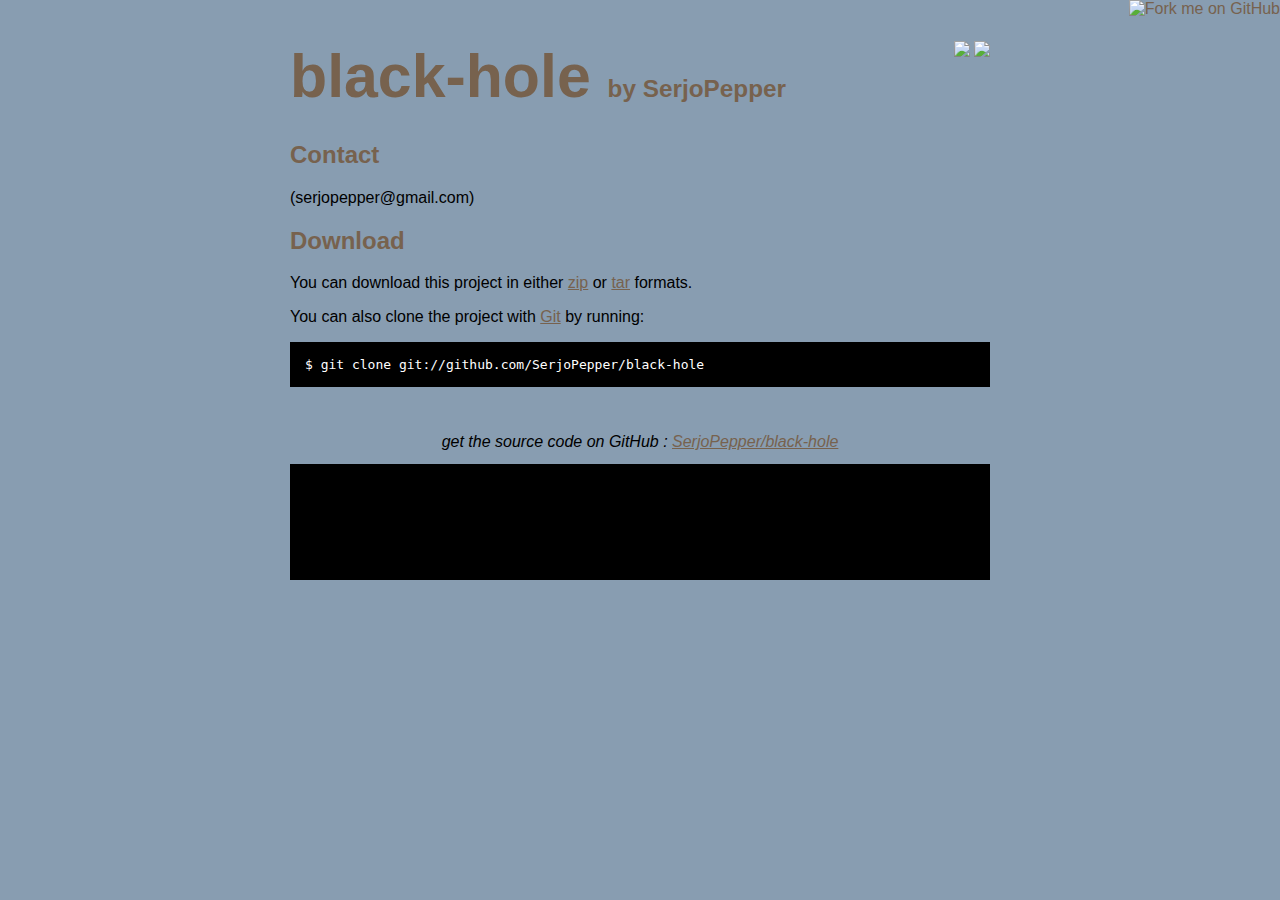
==== test.html @ 07717783 "some changes" ====
<!DOCTYPE html>
<html>
<head>
  <meta charset='utf-8'>

  <title>SerjoPepper/black-hole @ GitHub</title>
  <script type="text/javascript" charset="utf-8" src="blackhole.js"></script>
  <link rel="stylesheet" href="blackhole.css" />
  <style type="text/css">
    body {
      margin-top: 1.0em;
      background-color: #889db1;
      font-family: Helvetica, Arial, FreeSans, san-serif;
      color: #000000;
    }
    #container {
      margin: 0 auto;
      width: 700px;
    }
    h1 { font-size: 3.8em; color: #77624e; margin-bottom: 3px; }
    h1 .small { font-size: 0.4em; }
    h1 a { text-decoration: none }
    h2 { font-size: 1.5em; color: #77624e; }
    h3 { text-align: center; color: #77624e; }
    a { color: #77624e; }
    .description { font-size: 1.2em; margin-bottom: 30px; margin-top: 30px; font-style: italic;}
    .download { float: right; }
    pre { background: #000; color: #fff; padding: 15px;}
    hr { border: 0; width: 80%; border-bottom: 1px solid #aaa}
    .footer { text-align:center; padding-top:30px; font-style: italic; }
  </style>
</head>

<body>
  <a href="http://github.com/SerjoPepper/black-hole"><img style="position: absolute; top: 0; right: 0; border: 0;" src="http://s3.amazonaws.com/github/ribbons/forkme_right_darkblue_121621.png" alt="Fork me on GitHub" /></a>

  <div id="container">

    <div class="download">
      <a href="http://github.com/SerjoPepper/black-hole/zipball/master">
        <img border="0" width="90" src="http://github.com/images/modules/download/zip.png"></a>
      <a href="http://github.com/SerjoPepper/black-hole/tarball/master">
        <img border="0" width="90" src="http://github.com/images/modules/download/tar.png"></a>
    </div>

    <h1><a href="http://github.com/SerjoPepper/black-hole">black-hole</a>
      <span class="small">by <a href="http://github.com/SerjoPepper">SerjoPepper</a></span></h1>

    <div class="description">
      
    </div>

    <h2>Contact</h2>
<p> (serjopepper@gmail.com)
<br/>      </p>

    <h2>Download</h2>
    <p>
      You can download this project in either
      <a href="http://github.com/SerjoPepper/black-hole/zipball/master">zip</a> or
      <a href="http://github.com/SerjoPepper/black-hole/tarball/master">tar</a> formats.
    </p>
    <p>You can also clone the project with <a href="http://git-scm.com">Git</a>
      by running:
      <pre>$ git clone git://github.com/SerjoPepper/black-hole</pre>
    </p>

    <div class="footer">
      get the source code on GitHub : <a href="http://github.com/SerjoPepper/black-hole">SerjoPepper/black-hole</a>
    </div>
    
    <pre><pre>

  </div>

  
</body>

</html>
---- blackhole.css ----
@-moz-keyframes tremor {
	0% {
		-moz-transform: translate(0px, 3px);
	}
	25% {
		-moz-transform: translate(-3px, 0px);
	}
	50% {
		-moz-transform: translate(0px, -3px);
	}
	75% {
		-moz-transform: translate(3px, 0px);
	}
	100% {
		-moz-transform: translate(0px, 0px);
	}
}

@-moz-keyframes glow {
	from {
		-moz-box-shadow: 0px 0px 20px #0f0;
	}
	to {
		-moz-box-shadow: 0px 0px 25px #00f;
	}
}

.blackhole-wrapper .blackhole-animate {
		-moz-transition: all 1s ease-in-out;
	}
.blackhole-wrapper body.blackhole-animate {
	-moz-animation-name: tremor;
	-moz-animation-duration: 1s;
	-moz-animation-iteration-count: infinite;
	-moz-animation-direction: alternate;
	-moz-animation-timing-function: linear;
	-moz-animation-play-state: running;
	overflow-x: hidden;
}	

.blackhole-wrapper .blackhole-circle {
	position: absolute;
	top: 0;
	left: 0;
	z-index: 9999;
	-moz-transition: all 3s ease-in-out;
}

.blackhole-wrapper .init-blackhole-position {
	width: 2px;
	height: 2px;
	background: #f00;
	-moz-border-radius: 1px;
	-moz-transform: translate(-1px, -1px);
	-moz-box-shadow: 0px 0px 1px #f00;
}

.blackhole-wrapper .active-blackhole-position {
	width: 200px;
	height: 200px;
	background: #000;
	-moz-border-radius: 100px;
	-moz-transform: translate(-100px, -100px);
	-moz-box-shadow: 0px 0px 20px #0f0;
	
	-moz-animation-name: glow;
	-moz-animation-duration: 1s;
	-moz-animation-iteration-count: infinite;
	-moz-animation-direction: normal;
	-moz-animation-timing-function: linear;
	-moz-animation-play-state: running;
}

.blackhole-wrapper .blackhole-transparent-layout {
	position: fixed;
	left: 0;
	top: 0;
	width: 100%;
	height: 100%;
	z-index: 9998;
}

.blackhole-wrapper .blackhole-attackable {
	-moz-transition: all 2s ease-in-out;
}
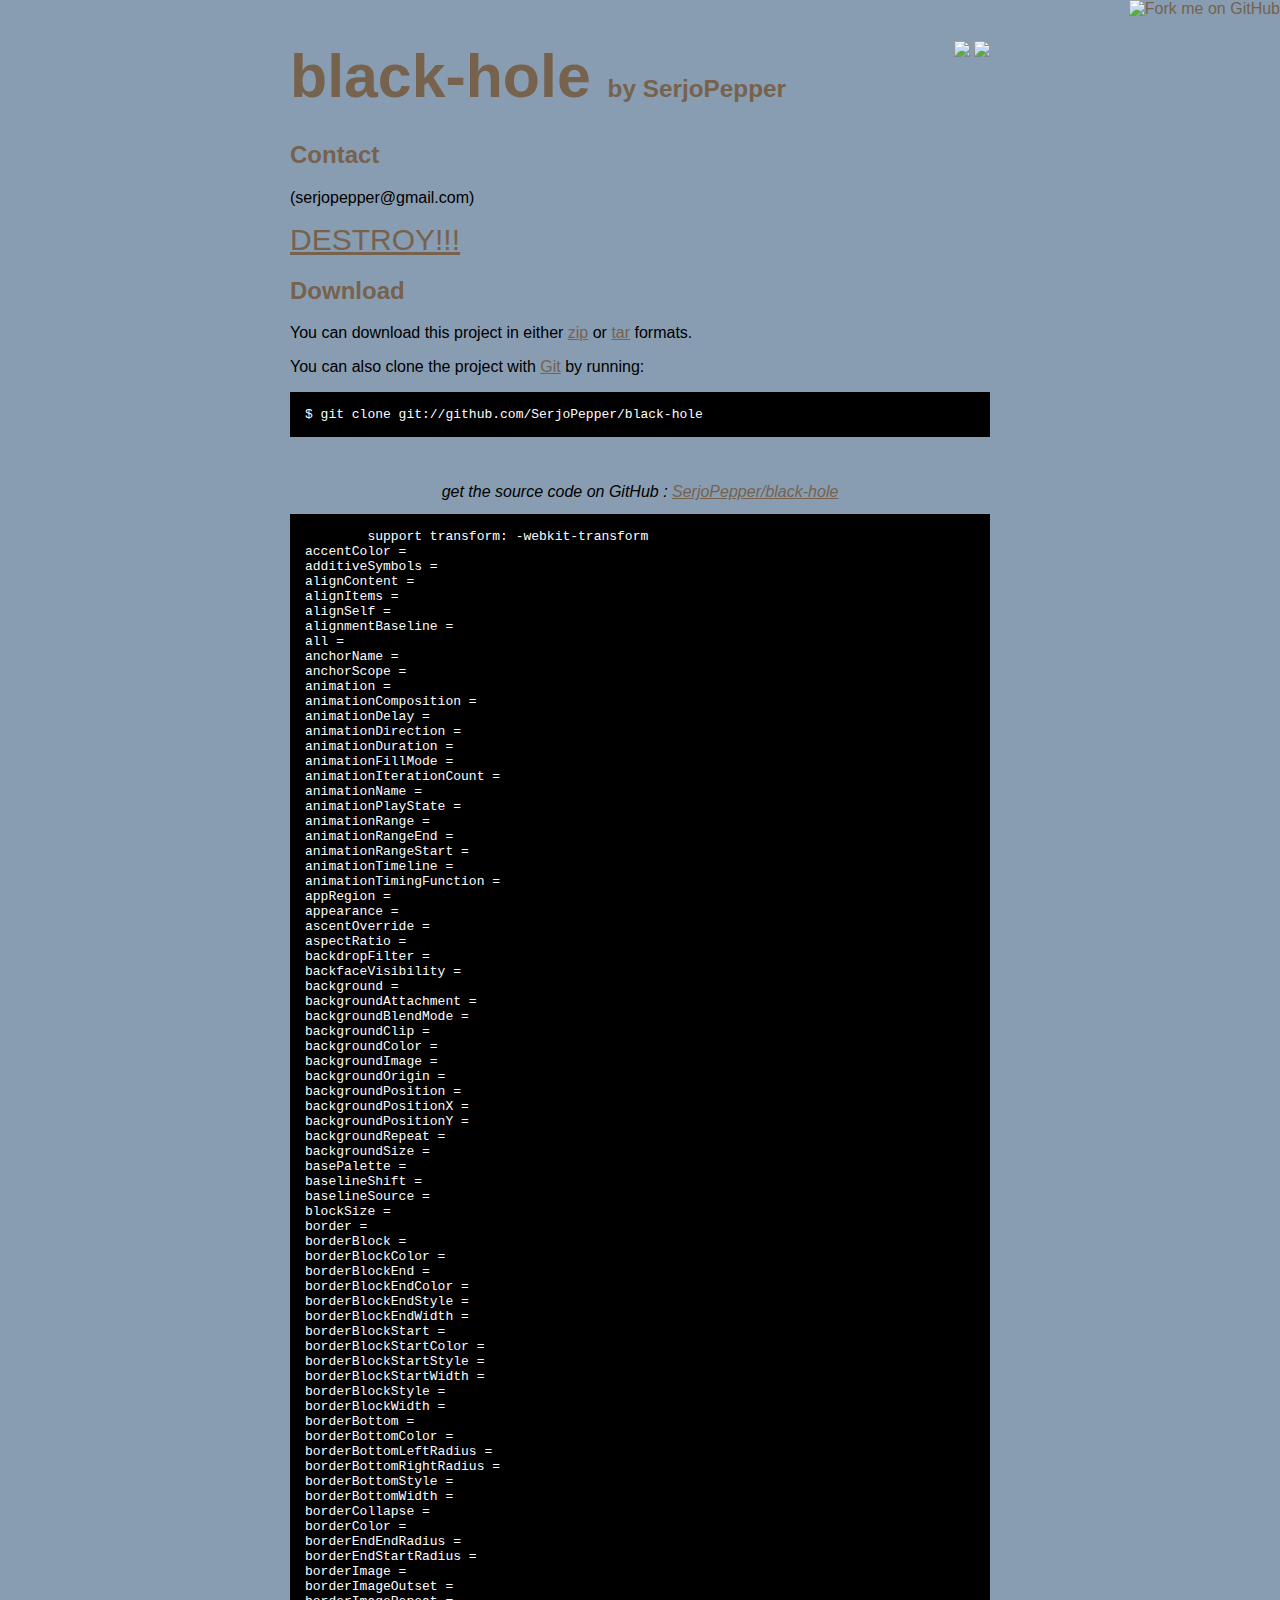
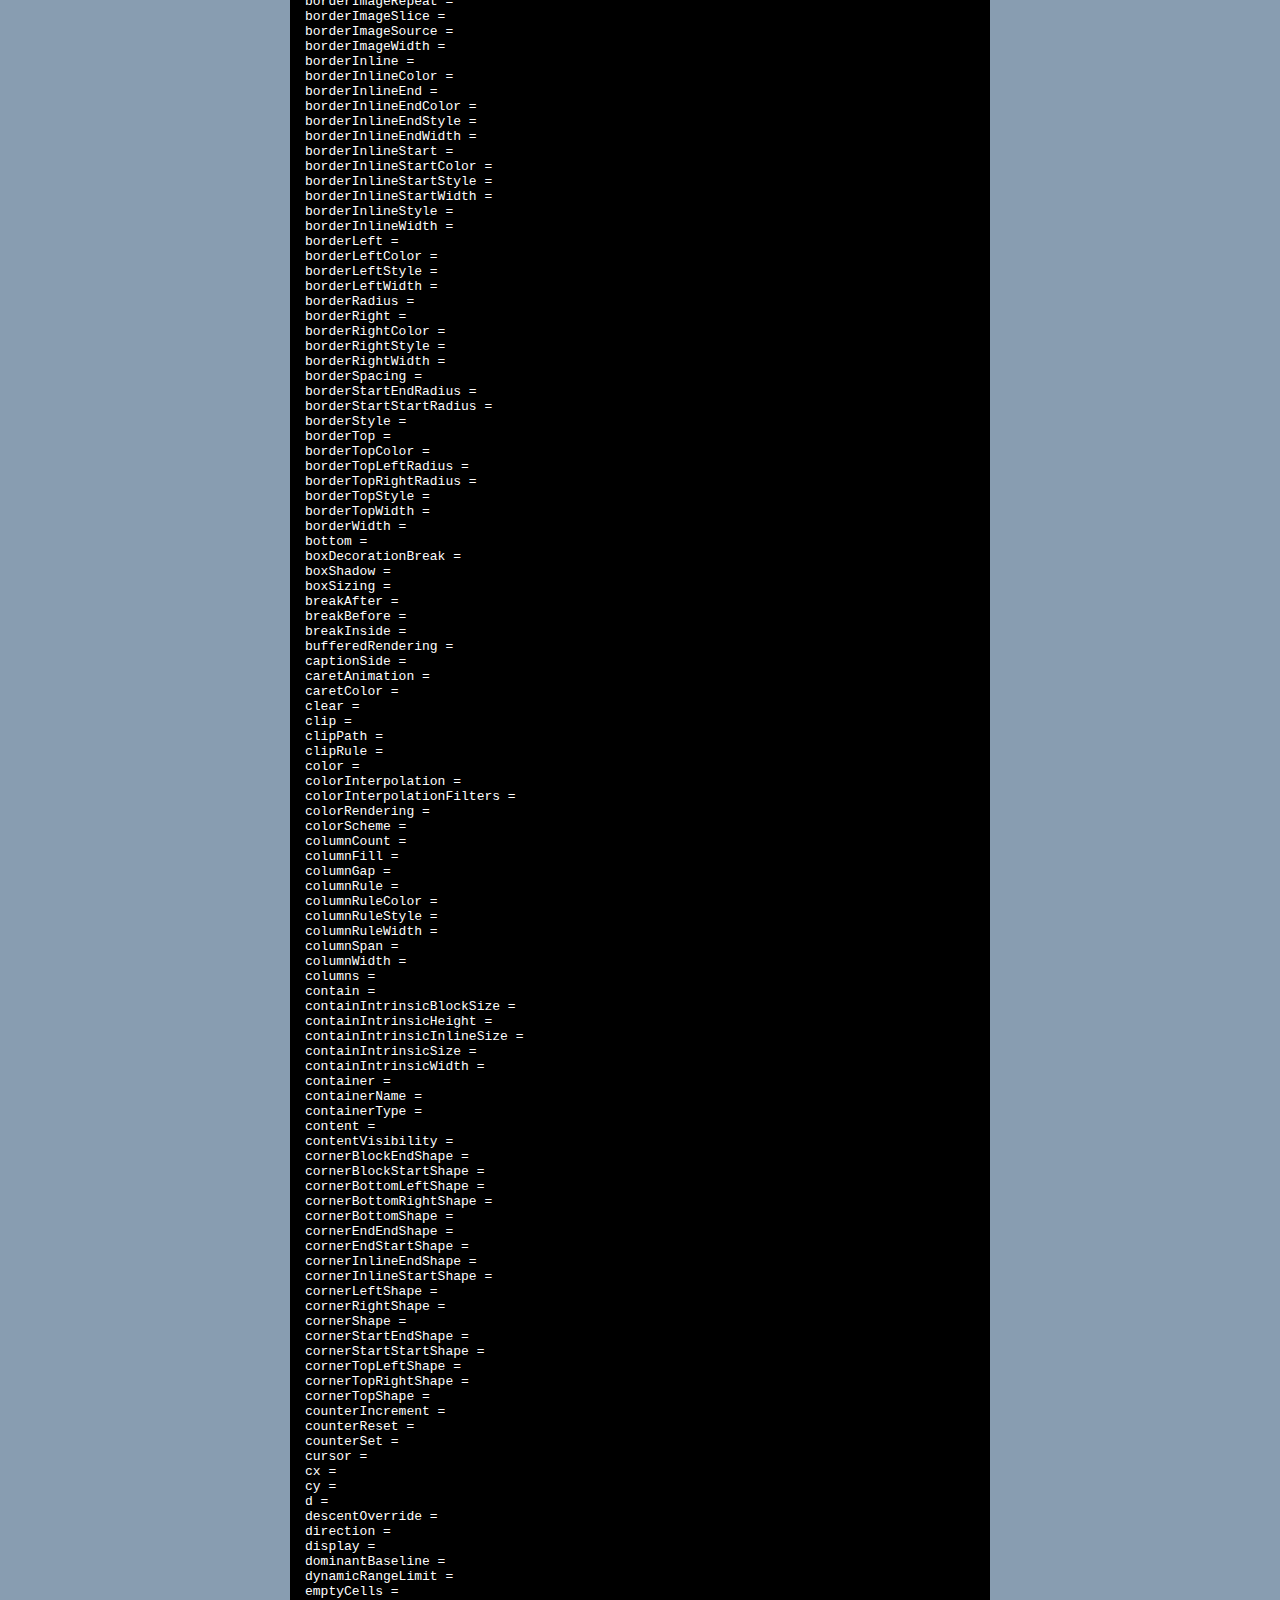
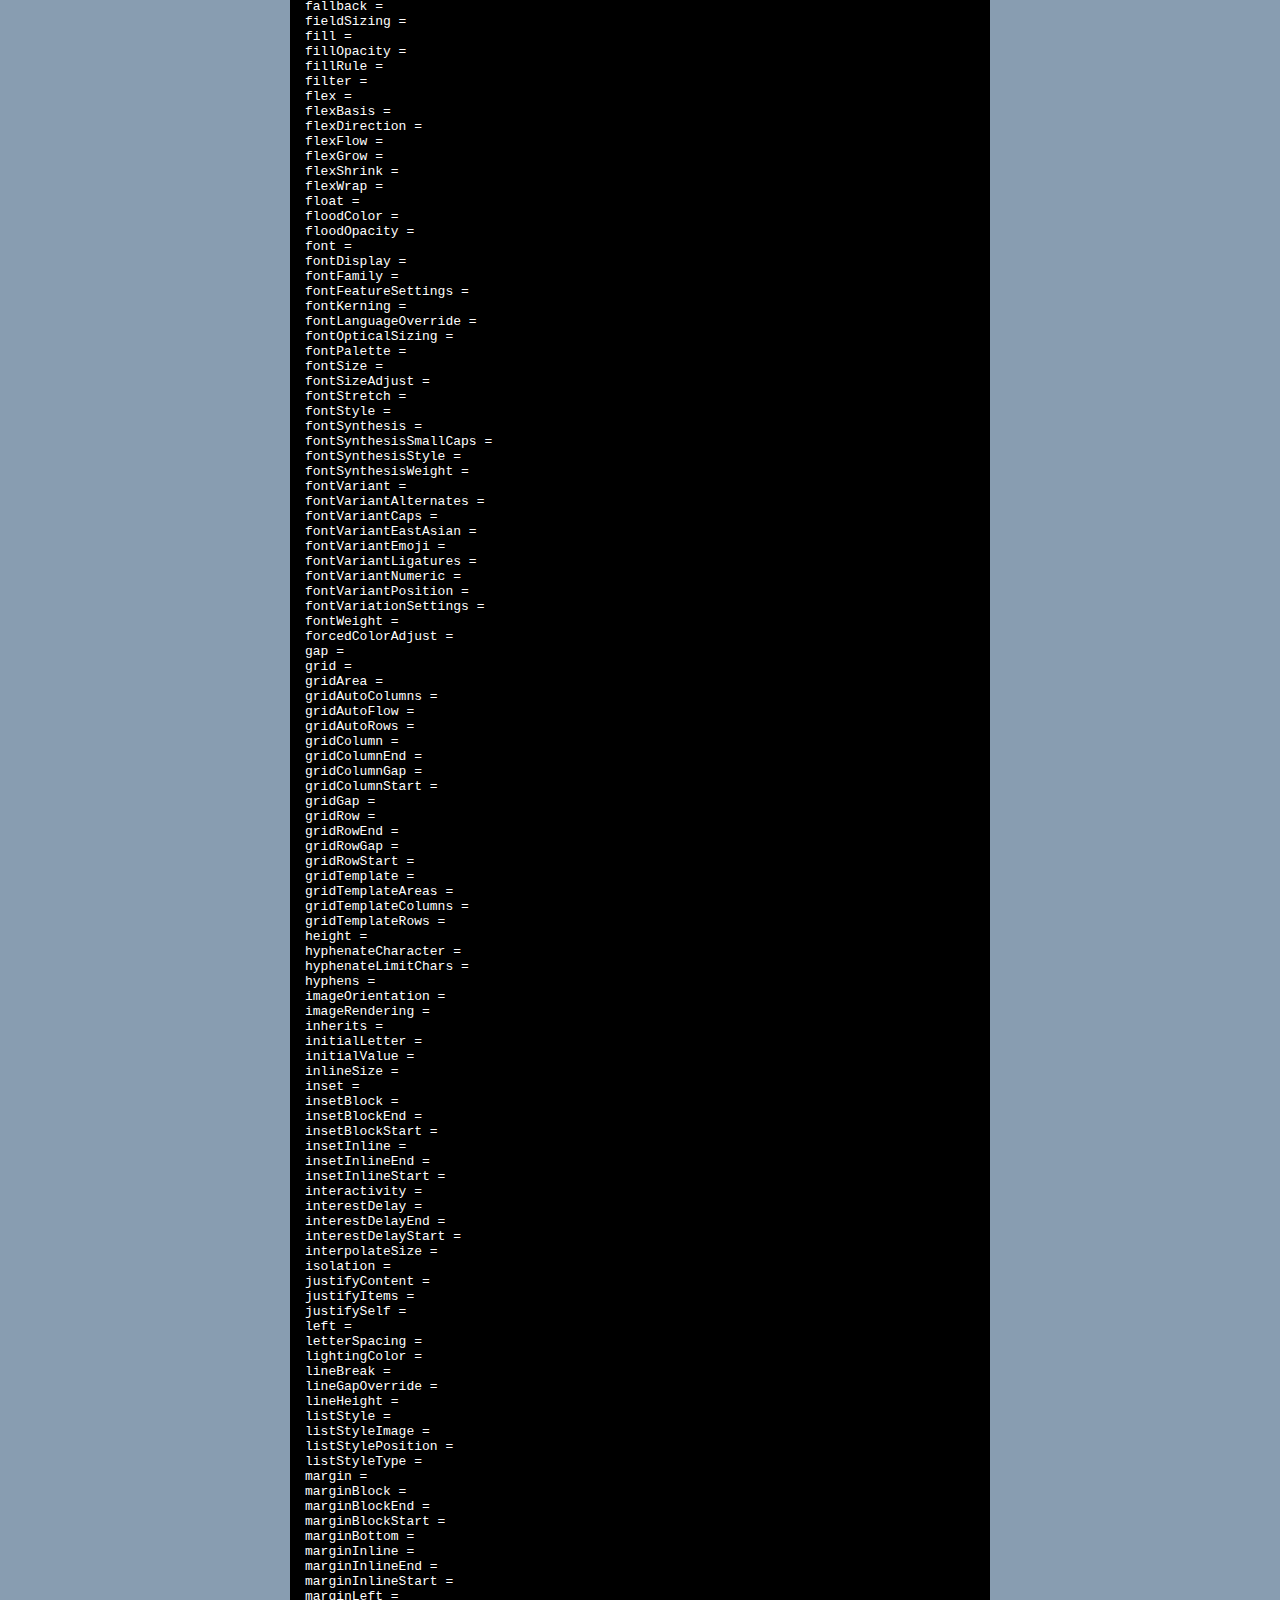
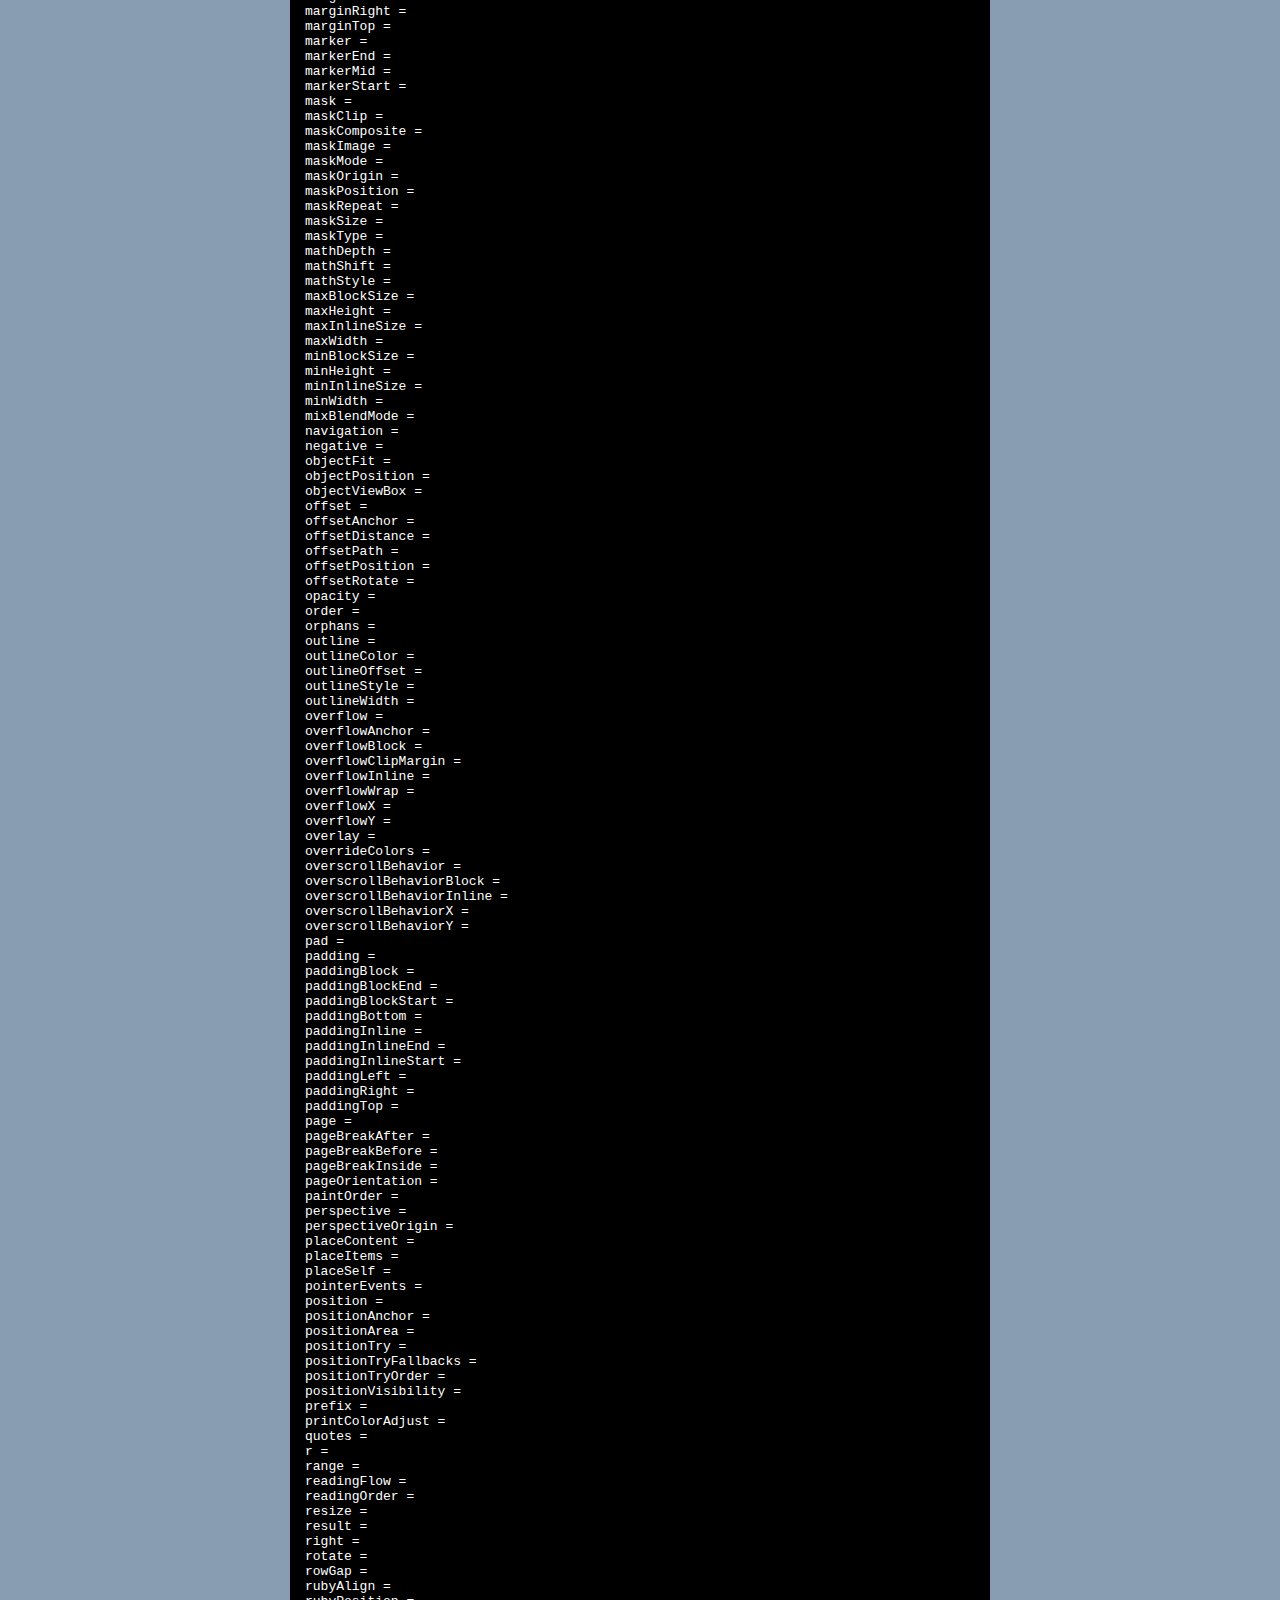
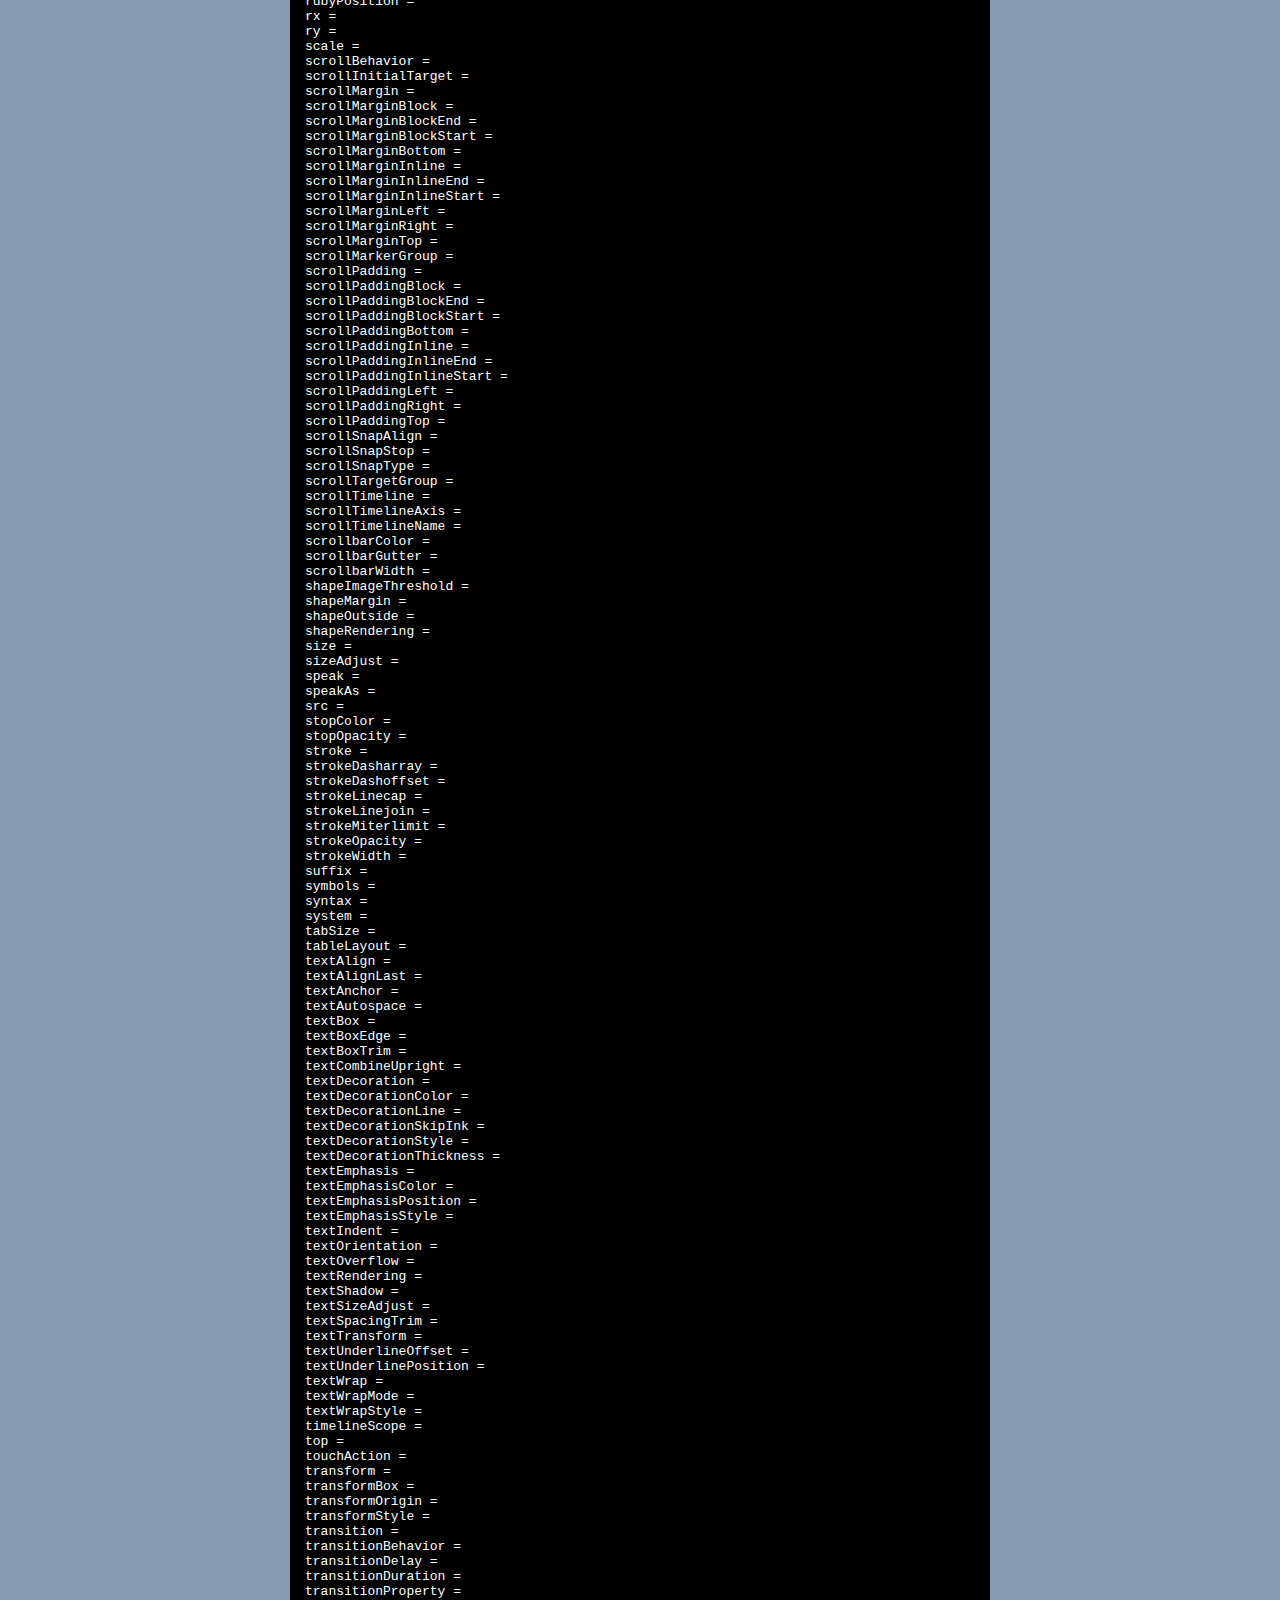
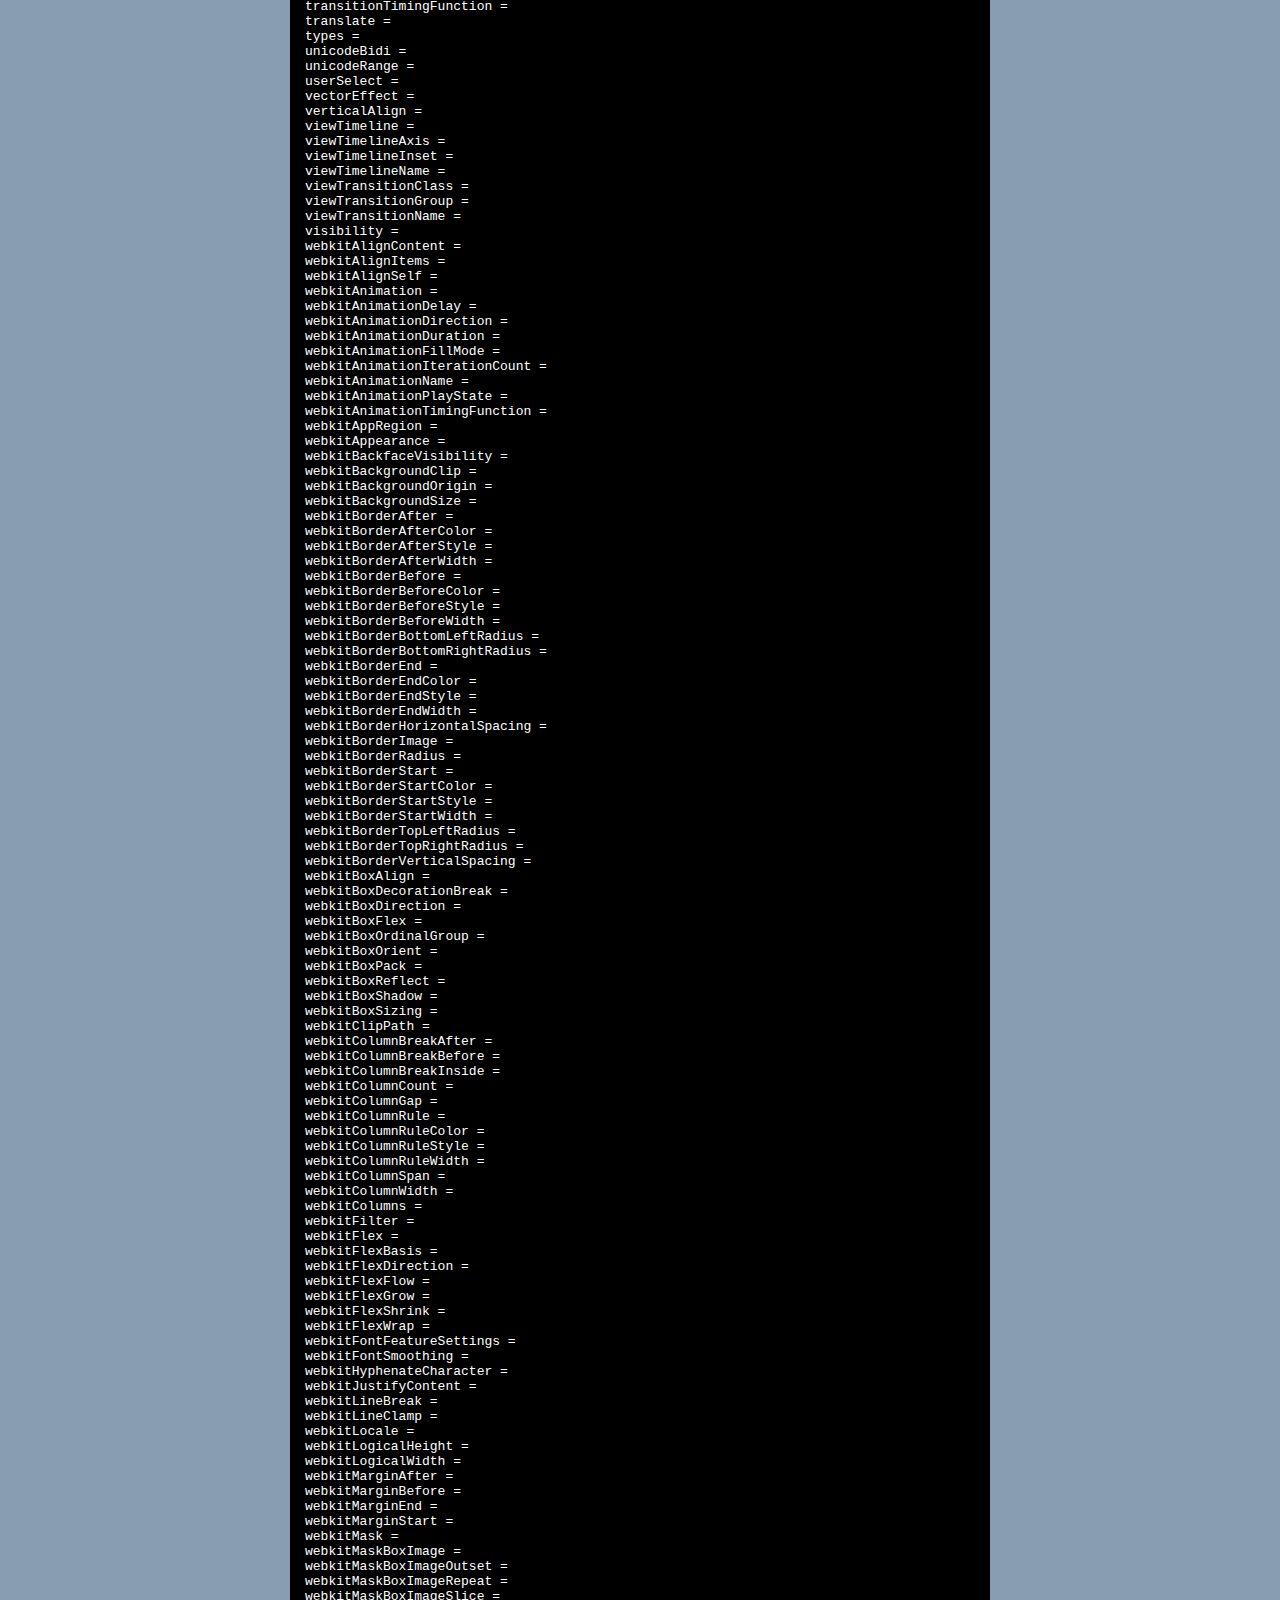
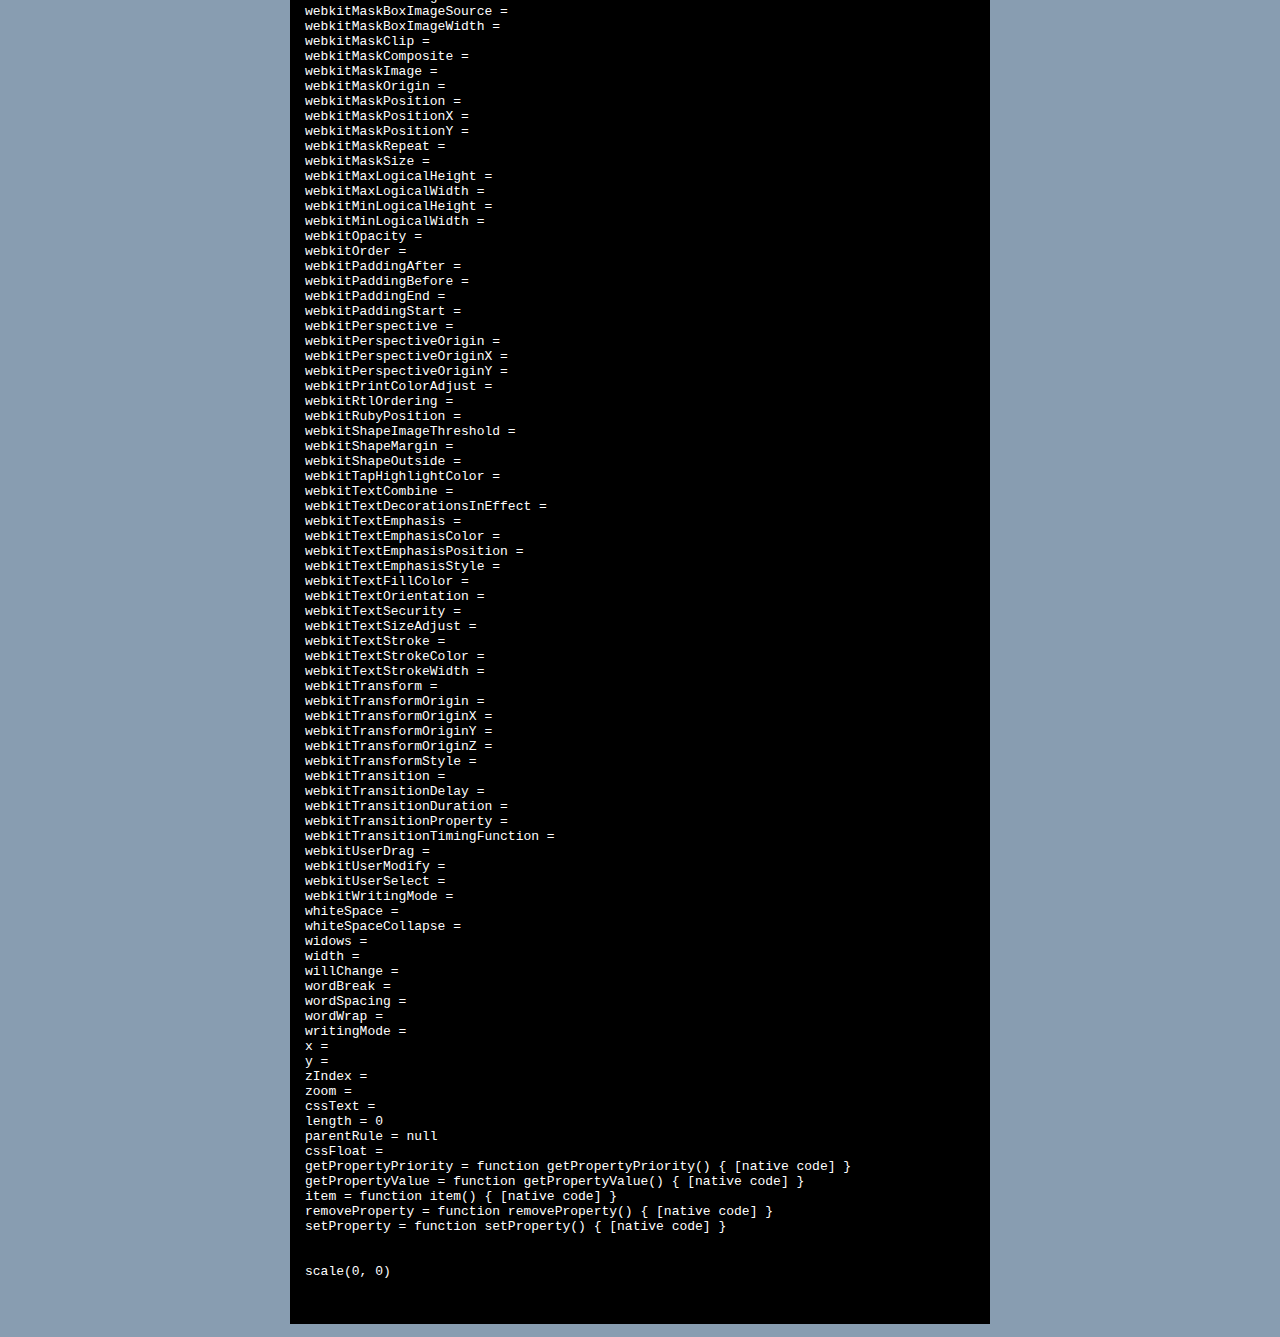
==== commit 4bf1294b: "common functionality" ====
--- a/test.html
+++ b/test.html
@@ -4,8 +4,7 @@
   <meta charset='utf-8'>
 
   <title>SerjoPepper/black-hole @ GitHub</title>
-  <script type="text/javascript" charset="utf-8" src="blackhole.js"></script>
-  <link rel="stylesheet" href="blackhole.css" />
+
   <style type="text/css">
     body {
       margin-top: 1.0em;
@@ -29,6 +28,12 @@
     hr { border: 0; width: 80%; border-bottom: 1px solid #aaa}
     .footer { text-align:center; padding-top:30px; font-style: italic; }
   </style>
+  
+  <link rel="stylesheet" href="css/common.css" type="text/css" media="screen" title="no title" charset="utf-8">
+  
+  <script type="text/javascript" charset="utf-8" src="js/common.js">
+  	
+  </script>
 </head>
 
 <body>
@@ -38,7 +43,7 @@
 
     <div class="download">
       <a href="http://github.com/SerjoPepper/black-hole/zipball/master">
-        <img border="0" width="90" src="http://github.com/images/modules/download/zip.png"></a>
+        <img border="0" width="90" src="http://github.com/images/modules/download/zip.png" ololo="1"></a>
       <a href="http://github.com/SerjoPepper/black-hole/tarball/master">
         <img border="0" width="90" src="http://github.com/images/modules/download/tar.png"></a>
     </div>
@@ -54,6 +59,8 @@
 <p> (serjopepper@gmail.com)
 <br/>      </p>
 
+
+<a style="font-size: 30px" href="javascript:BlackHoleProject.bind();">DESTROY!!!</a>
     <h2>Download</h2>
     <p>
       You can download this project in either
@@ -69,7 +76,39 @@
       get the source code on GitHub : <a href="http://github.com/SerjoPepper/black-hole">SerjoPepper/black-hole</a>
     </div>
     
-    <pre><pre>
+    <pre>
+	<script type="text/javascript" charset="utf-8">
+		;(function(){
+			document.writeln('support transform: ' + (function () {
+				var el = document.createElement('div');
+				if (typeof el.style.MozTransform != 'undefined')
+					return 'MozTransform';
+				if (typeof el.style.OTransform != 'undefined')
+					return 'OTransform';
+				if (typeof el.style.msTransform != 'undefined')
+					return 'msTransform';
+				
+				el.style['-webkit-transform'] = 'scale(0)';
+				if (el.style.getPropertyValue('-webkit-transform'))
+					return '-webkit-transform';
+					
+				return null;	
+			})());
+			
+			var el = document.createElement('div');
+			document.body.appendChild(el);
+			for (var prop in el.style) {
+				document.writeln(prop + ' = ' + el.style[prop])
+			}
+			
+			el.style['webkitTransform'] = 'scale(0,0)';
+			el.style['-webkit-transform'] = 'scale(0,0)';
+			document.writeln();
+			document.writeln(el.style.getPropertyValue('webkitTransform'));
+			document.writeln(el.style.getPropertyValue('-webkit-transform'));
+		})();
+	</script>  	
+    </pre>
 
   </div>
 
--- a/css/common.css
+++ b/css/common.css
@@ -0,0 +1,91 @@
+@-webkit-keyframes tremor {
+	0% {
+		-webkit-transform: translate(0px, 4px) rotate(0deg);
+	}
+	25% {
+		-webkit-transform: translate(-4px, 0px)  rotate(-0.5deg);
+	}
+	50% {
+		-webkit-transform: translate(0px, -4px)  rotate(0deg);
+	}
+	75% {
+		-webkit-transform: translate(4px, 0px)  rotate(0.5deg);
+	}
+	100% {
+		-webkit-transform: translate(0px, 4px)  rotate(0deg);
+	}
+}
+
+@-webkit-keyframes glow {
+	from {
+		-webkit-box-shadow: 0px 0px 20px #0f0;
+	}
+	to {
+		-webkit-box-shadow: 0px 0px 25px #00f;
+	}
+}
+
+.blackhole-wrapper .blackhole-animate {
+		-webkit-transition: all 1s ease-in-out;
+	}
+.blackhole-wrapper body.blackhole-animate {
+	-webkit-animation-name: tremor;
+	-webkit-animation-duration: 1s;
+	-webkit-animation-iteration-count: infinite;
+	-webkit-animation-direction: alternate;
+	-webkit-animation-timing-function: linear;
+	-webkit-animation-play-state: running;
+	overflow-x: hidden;
+}	
+
+.blackhole-wrapper .blackhole-circle {
+	position: absolute;
+	top: 0;
+	left: 0;
+	z-index: 9999;
+	-webkit-transition: all 3s ease-in-out;
+}
+
+.blackhole-wrapper .blackhole-init-position {
+	width: 2px;
+	height: 2px;
+	background: #f00;
+	-webkit-border-radius: 1px;
+	-webkit-transform: translate(-1px, -1px);
+	-webkit-box-shadow: 0px 0px 1px #f00;
+}
+
+.blackhole-wrapper .blackhole-active-position {
+	width: 200px;
+	height: 200px;
+	background: #000;
+	-webkit-border-radius: 100px;
+	-webkit-transform: translate(-100px, -100px);
+	-webkit-box-shadow: 0px 0px 20px #0f0;
+	-webkit-animation-name: glow;
+	-webkit-animation-duration: 1s;
+	-webkit-animation-iteration-count: infinite;
+	-webkit-animation-direction: normal;
+	-webkit-animation-timing-function: linear;
+	-webkit-animation-play-state: running;
+}
+
+.blackhole-wrapper .blackhole-transparent-layout {
+	position: fixed;
+	left: 0;
+	top: 0;
+	width: 100%;
+	height: 100%;
+	z-index: 9998;
+}
+
+.blackhole-wrapper .blackhole-destroying {
+	opacity: 1;
+}
+
+.blackhole-wrapper .blackhole-destroying.blackhole-hidden {
+    opacity: 0;
+    -webkit-transition: all 1s ease-in-out;
+}
+
+
